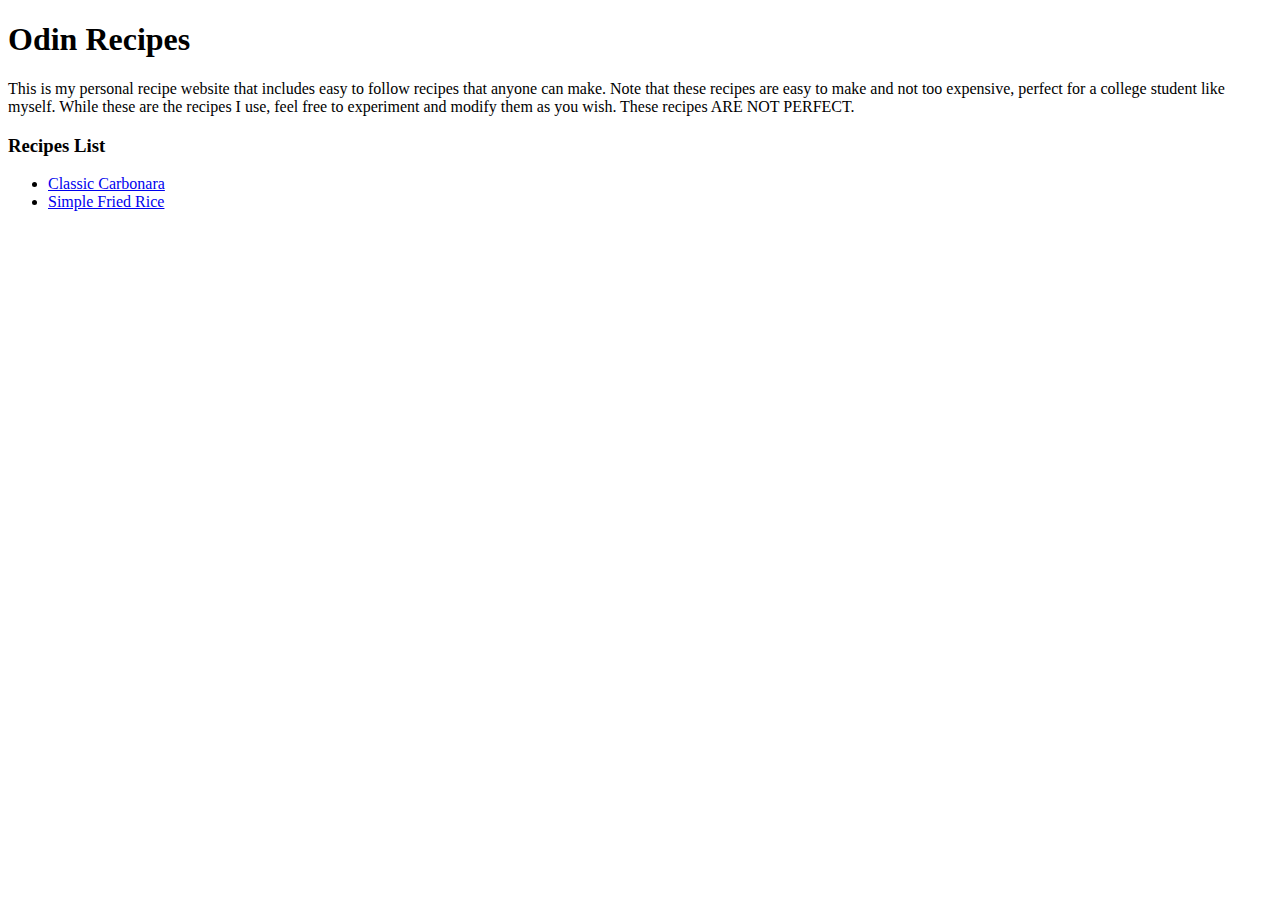
==== index.html @ e629e93c "Created the carbonara and fried rice recipes." ====
<!DOCTYPE html>
<html lang="en">
<head>
    <meta charset="UTF-8">
    <meta name="viewport" content="width=device-width, initial-scale=1.0">
    <title>Odin Recipes</title>
</head>
<body>
    <h1>Odin Recipes</h1>
    <p>This is my personal recipe website that includes easy to follow recipes that anyone can make. Note that these recipes are easy to make and not too expensive, perfect for a college student like myself. While these are the recipes I use, feel free to experiment and modify them as you wish. These recipes ARE NOT PERFECT.</p>
    <h3>Recipes List</h3>
    <ul>
        <li><a href="recipes/carbonara.html" target="_blank" rel="noopener noreferrer">Classic Carbonara</a></li>
        <li><a href="recipes/friedrice.html" target="_blank" rel="noopener noreferrer">Simple Fried Rice</a></li>
    </ul>
</body>
</html>
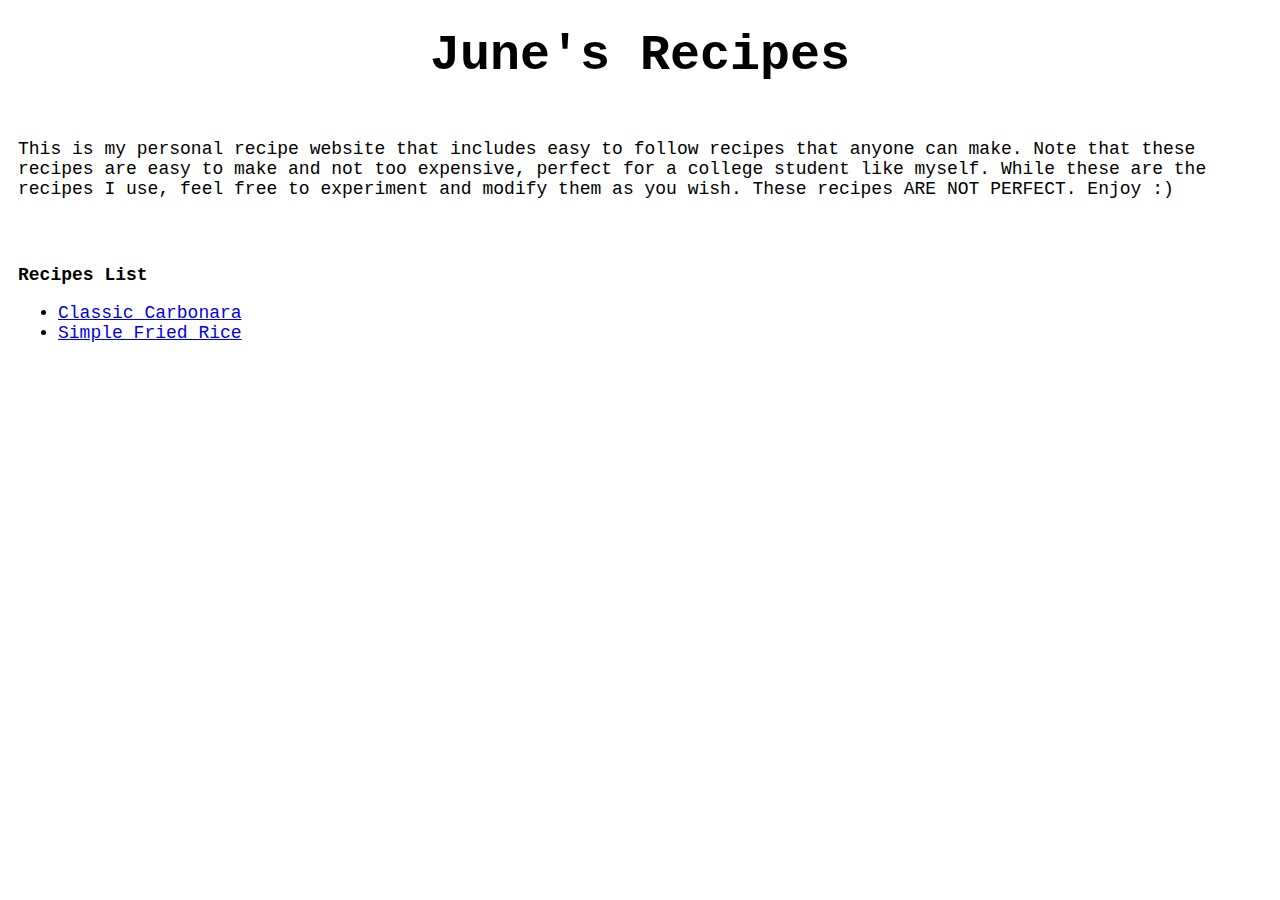
==== commit b1a6d49b: "Added some CSS to my recipe website." ====
--- a/index.html
+++ b/index.html
@@ -3,15 +3,25 @@
 <head>
     <meta charset="UTF-8">
     <meta name="viewport" content="width=device-width, initial-scale=1.0">
-    <title>Odin Recipes</title>
+    <title>June's Recipes</title>
+    <link rel="stylesheet" href="style.css">
 </head>
 <body>
-    <h1>Odin Recipes</h1>
-    <p>This is my personal recipe website that includes easy to follow recipes that anyone can make. Note that these recipes are easy to make and not too expensive, perfect for a college student like myself. While these are the recipes I use, feel free to experiment and modify them as you wish. These recipes ARE NOT PERFECT.</p>
-    <h3>Recipes List</h3>
-    <ul>
-        <li><a href="recipes/carbonara.html" target="_blank" rel="noopener noreferrer">Classic Carbonara</a></li>
-        <li><a href="recipes/friedrice.html" target="_blank" rel="noopener noreferrer">Simple Fried Rice</a></li>
-    </ul>
+    <h1 class="page-heading-title">June's Recipes</h1>
+    <div class="center">
+        <p>
+            This is my personal recipe website that includes easy to follow recipes that anyone can make. Note that these recipes are easy to make and not too expensive, perfect for a college student like myself. 
+            While these are the recipes I use, feel free to experiment and modify them as you wish. These recipes ARE NOT PERFECT. Enjoy :)
+        </p>
+    </div>
+
+    <div class="center">
+        <h3>Recipes List</h3>
+        <ul>
+            <li><a href="recipes/carbonara.html" rel="noopener noreferrer">Classic Carbonara</a></li>
+            <li><a href="recipes/friedrice.html" rel="noopener noreferrer">Simple Fried Rice</a></li>
+        </ul>
+    </div>
+    
 </body>
 </html>--- a/style.css
+++ b/style.css
@@ -0,0 +1,38 @@
+* {
+    font-family: 'Courier New', Courier, monospace;
+    font-size: 18px;
+}
+
+.page-heading-title {
+    margin: 1.5rem;
+    text-align: center;
+    font-size: 50px;
+}
+
+.prep-box,
+.cook-box {
+    width: auto;
+    height: auto;
+    margin-bottom: 0;
+    margin-top: 0;
+    margin-left: 15px;
+    margin-right: 15px;
+}
+
+.center {
+    display: block;
+    margin-left: auto;
+    margin-right: auto;
+}
+
+.home {
+    display: block;
+    margin-right: 15px;
+    margin-bottom: 0;
+    text-align: right;
+}
+
+div {
+    padding: 10px;
+    margin: 10px;
+}
